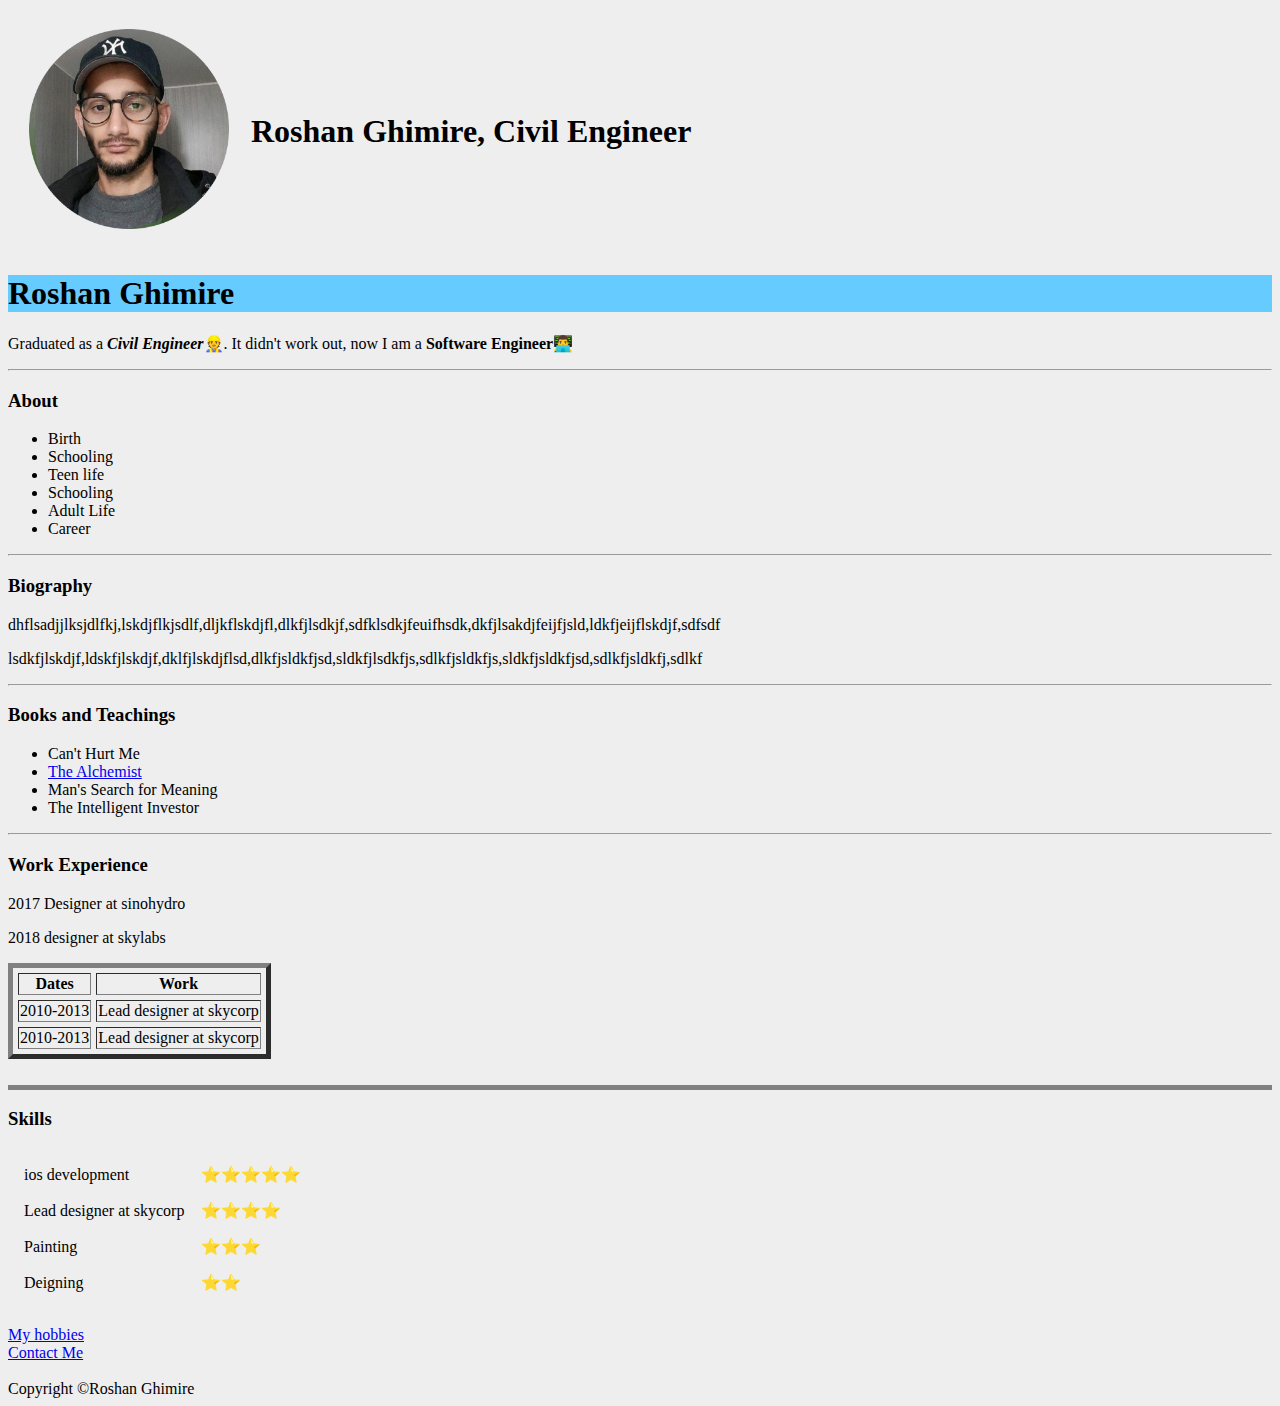
==== index.html @ 0098ef0b "Added initial CV website files" ====
<!DOCTYPE html>
<head>
    <meta charset="UTF-8">
    <title>My Awesome website</title>
    <link rel="stylesheet" type="text/css" href="style.css"/>
</head>
<body>
    <table cellspacing ="20">
        <tr>
            <td><img src ="myimg.png" width="200" height="200"></td>
            <td><h1> Roshan Ghimire, Civil Engineer</h1></td>
        </tr>
    </table>
   <div id="header"><h1> Roshan Ghimire</h1></div>
   <div id="info"><p>Graduated as a <em><strong>Civil Engineer</strong></em>👷. It didn't work out, now I am a <strong>Software Engineer👨‍💻</strong></p></div>
<hr>
<div id="content">
    <div id="About">
       <h3>About</h3> 
       <ul>
            <li>Birth</li>
            <li>Schooling</li>
            <li>Teen life</li>
            <li>Schooling</li>
            <li>Adult Life</li>
            <li>Career</li>
        </ul>
    </div>
    <hr>
    <div id="biography">
        <h3>Biography</h3>
        <p>dhflsadjjlksjdlfkj,lskdjflkjsdlf,dljkflskdjfl,dlkfjlsdkjf,sdfklsdkjfeuifhsdk,dkfjlsakdjfeijfjsld,ldkfjeijflskdjf,sdfsdf</p>
        <p>lsdkfjlskdjf,ldskfjlskdjf,dklfjlskdjflsd,dlkfjsldkfjsd,sldkfjlsdkfjs,sdlkfjsldkfjs,sldkfjsldkfjsd,sdlkfjsldkfj,sdlkf</p>
    </div>
<hr>
<div id = "<h3>Books and Teachings</h3>">
<h3>Books and Teachings</h3>
<ul>
    <li>Can't Hurt Me</li>
    <li><a href="https://rb.gy/nfwp48">The Alchemist</a></li>
    <li> Man's Search for Meaning</li>
    <li>The Intelligent Investor</li>
    </ul>
    </div>
</div>
<hr>
<h3>Work Experience</h3>
<p>2017 Designer at sinohydro</p>
<p>2018 designer at skylabs</p>
<table border ='5' cellspacing="5">
    <thead>
        <tr> 
            <th>Dates</th>
            <th>Work</th>
        </tr>
    </thead>
    <tbody>
    <tr> 
        <td>2010-2013</td>
        <td>Lead designer at skycorp</td>
    </tr>
    <tr> 
        <td>2010-2013</td>
        <td>Lead designer at skycorp</td>
    </tr>
    </table>
</table>
<br><hr size="5px" color="grey">
<h3>Skills</h3>

<table cellspacing="15">
    <tr> 
        <td>ios development</td>
        <td>⭐⭐⭐⭐⭐</td>
    </tr>
    <tr>
        <td>Lead designer at skycorp</td>
        <td> ⭐⭐⭐⭐ </td>
    </tr>
    <tr> 
        <td>Painting</td>
        <td> ⭐⭐⭐</td>
    </tr>
    <tr>
        <td>Deigning</td> 
        <td>⭐⭐</td>
    </tr>
</table>
<br>
<a href="hobbies.html">My hobbies</a><br>
<a href="contactme.html">Contact Me</a>
<br><br>
<div id="footer"> Copyright &copy;Roshan Ghimire</div>
</body>
</html>
---- style.css ----
body {
    background-color: #EEEEEE;
}

#header{
    background-color: #66ccff;
}
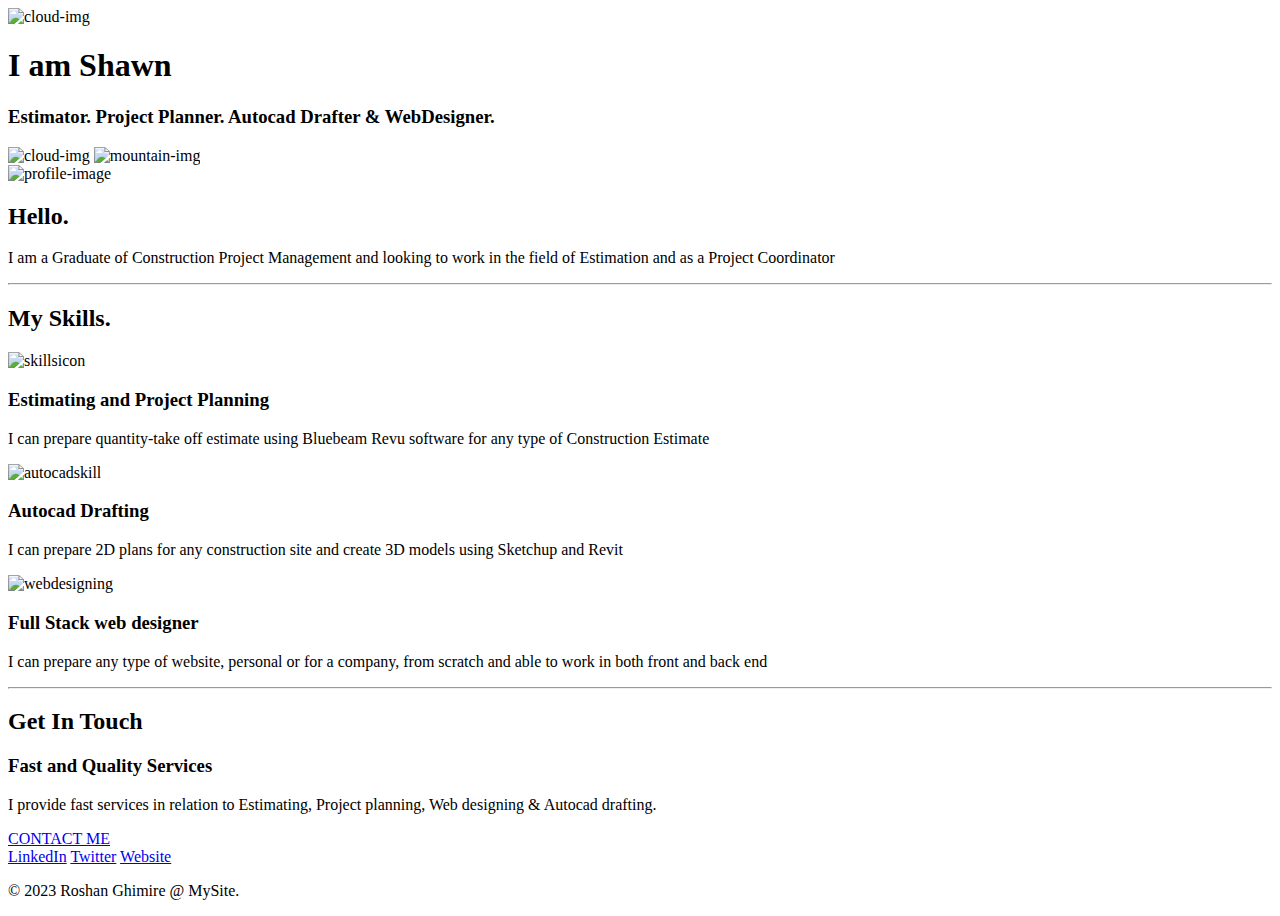
==== commit 27d622e9: "Add files via upload" ====
--- a/index.html
+++ b/index.html
@@ -1,95 +1,68 @@
 <!DOCTYPE html>
+<html lang="en">
 <head>
     <meta charset="UTF-8">
-    <title>My Awesome website</title>
-    <link rel="stylesheet" type="text/css" href="style.css"/>
+    <title>Roshan Ghimire</title>
+    <Link rel="stylesheet" href="css/style.css">
+    <link rel="icon" href="favicon.ico">
+    <link rel="preconnect" href="https://fonts.googleapis.com">
+    <link rel="preconnect" href="https://fonts.gstatic.com" crossorigin>
+    <link href="https://fonts.googleapis.com/css2?family=Merriweather&family=Montserrat&family=Sacramento&display=swap" rel="stylesheet">
 </head>
 <body>
-    <table cellspacing ="20">
-        <tr>
-            <td><img src ="myimg.png" width="200" height="200"></td>
-            <td><h1> Roshan Ghimire, Civil Engineer</h1></td>
-        </tr>
-    </table>
-   <div id="header"><h1> Roshan Ghimire</h1></div>
-   <div id="info"><p>Graduated as a <em><strong>Civil Engineer</strong></em>👷. It didn't work out, now I am a <strong>Software Engineer👨‍💻</strong></p></div>
-<hr>
-<div id="content">
-    <div id="About">
-       <h3>About</h3> 
-       <ul>
-            <li>Birth</li>
-            <li>Schooling</li>
-            <li>Teen life</li>
-            <li>Schooling</li>
-            <li>Adult Life</li>
-            <li>Career</li>
-        </ul>
+    <div class="top-container"> 
+        <img class="top-cloud" src="css/images/cloud.png" alt="cloud-img"> 
+        <h1>I am Shawn</h1>
+        <h3>Estimator.  Project Planner.  Autocad Drafter & <span class="pro">Web</span>Designer.</h3>
+   
+    <img class="bottom-cloud" src="css/images/cloud.png" alt="cloud-img">    
+    <img src="css/images/mountain.png" alt="mountain-img"> 
+</div>
+    
+<div class="middle-container">
+    <div class="profile">
+      <img src="CSS\images\fotor_2023-2-2_1_20_53.png" class="profilepic" alt="profile-image" >
+      <h2>Hello.</h2>
+      <p class="top-dot-text">I am a Graduate of Construction Project Management and looking to work in the field of Estimation and as a Project Coordinator</p>
+    </div><hr>
+  
+    <div class="skills" >
+      <h2>My Skills.</h2>
+      <div class="skill-row1" >
+        <img class="skillpic" src="CSS\images\icons8-programmer-64.png" alt="skillsicon">
+        <h3>Estimating and Project Planning</h3>
+        <p>I can prepare quantity-take off estimate using Bluebeam Revu software for any type of Construction Estimate </p>
+      </div>
+      
+      <div class="skill-row">
+        <img class="skillpic1" src="CSS\images\icons8-drawing-compass-100.png" alt="autocadskill">
+        <h3>Autocad Drafting</h3>
+        <p>I can prepare 2D plans for any construction site and create 3D models using Sketchup and Revit</p>
+      </div>
+   
+      <div class="skill-row">
+        <img class="skillpic" src="CSS\images\icons8-ux-design-64.png" alt="webdesigning">
+        <h3>Full Stack web designer</h3>
+        <p>I can prepare any type of  website, personal or for a company, from scratch and able to work in both front and back end </p>
+      </div>
     </div>
     <hr>
-    <div id="biography">
-        <h3>Biography</h3>
-        <p>dhflsadjjlksjdlfkj,lskdjflkjsdlf,dljkflskdjfl,dlkfjlsdkjf,sdfklsdkjfeuifhsdk,dkfjlsakdjfeijfjsld,ldkfjeijflskdjf,sdfsdf</p>
-        <p>lsdkfjlskdjf,ldskfjlskdjf,dklfjlskdjflsd,dlkfjsldkfjsd,sldkfjlsdkfjs,sdlkfjsldkfjs,sldkfjsldkfjsd,sdlkfjsldkfj,sdlkf</p>
+    <div class="contact-me">
+      <h2>Get In Touch</h2>
+      <h3>Fast and Quality Services</h3>
+      <p class="bottom-text">I provide fast services in relation to Estimating, Project planning, Web designing & Autocad drafting.</p>
+      <a class="btn" href="mailto:rbghimire95@gmail.com">CONTACT ME</a>
     </div>
-<hr>
-<div id = "<h3>Books and Teachings</h3>">
-<h3>Books and Teachings</h3>
-<ul>
-    <li>Can't Hurt Me</li>
-    <li><a href="https://rb.gy/nfwp48">The Alchemist</a></li>
-    <li> Man's Search for Meaning</li>
-    <li>The Intelligent Investor</li>
-    </ul>
-    </div>
-</div>
-<hr>
-<h3>Work Experience</h3>
-<p>2017 Designer at sinohydro</p>
-<p>2018 designer at skylabs</p>
-<table border ='5' cellspacing="5">
-    <thead>
-        <tr> 
-            <th>Dates</th>
-            <th>Work</th>
-        </tr>
-    </thead>
-    <tbody>
-    <tr> 
-        <td>2010-2013</td>
-        <td>Lead designer at skycorp</td>
-    </tr>
-    <tr> 
-        <td>2010-2013</td>
-        <td>Lead designer at skycorp</td>
-    </tr>
-    </table>
-</table>
-<br><hr size="5px" color="grey">
-<h3>Skills</h3>
-
-<table cellspacing="15">
-    <tr> 
-        <td>ios development</td>
-        <td>⭐⭐⭐⭐⭐</td>
-    </tr>
-    <tr>
-        <td>Lead designer at skycorp</td>
-        <td> ⭐⭐⭐⭐ </td>
-    </tr>
-    <tr> 
-        <td>Painting</td>
-        <td> ⭐⭐⭐</td>
-    </tr>
-    <tr>
-        <td>Deigning</td> 
-        <td>⭐⭐</td>
-    </tr>
-</table>
-<br>
-<a href="hobbies.html">My hobbies</a><br>
-<a href="contactme.html">Contact Me</a>
-<br><br>
-<div id="footer"> Copyright &copy;Roshan Ghimire</div>
+  </div>
+  
+  
+  <div class="bottom-container">
+    <a class="footer-link" href="https://www.linkedin.com/in/roshan-ghimire-804a43223/">LinkedIn</a>
+    <a class="footer-link" href="https://twitter.com/">Twitter</a>
+    <a class="footer-link" href="https://www.appbrewery.co/">Website</a>
+    <p class="copyright">© 2023 Roshan Ghimire @ MySite.</p>
+  </div>
+  
+   
 </body>
-</html>+</head>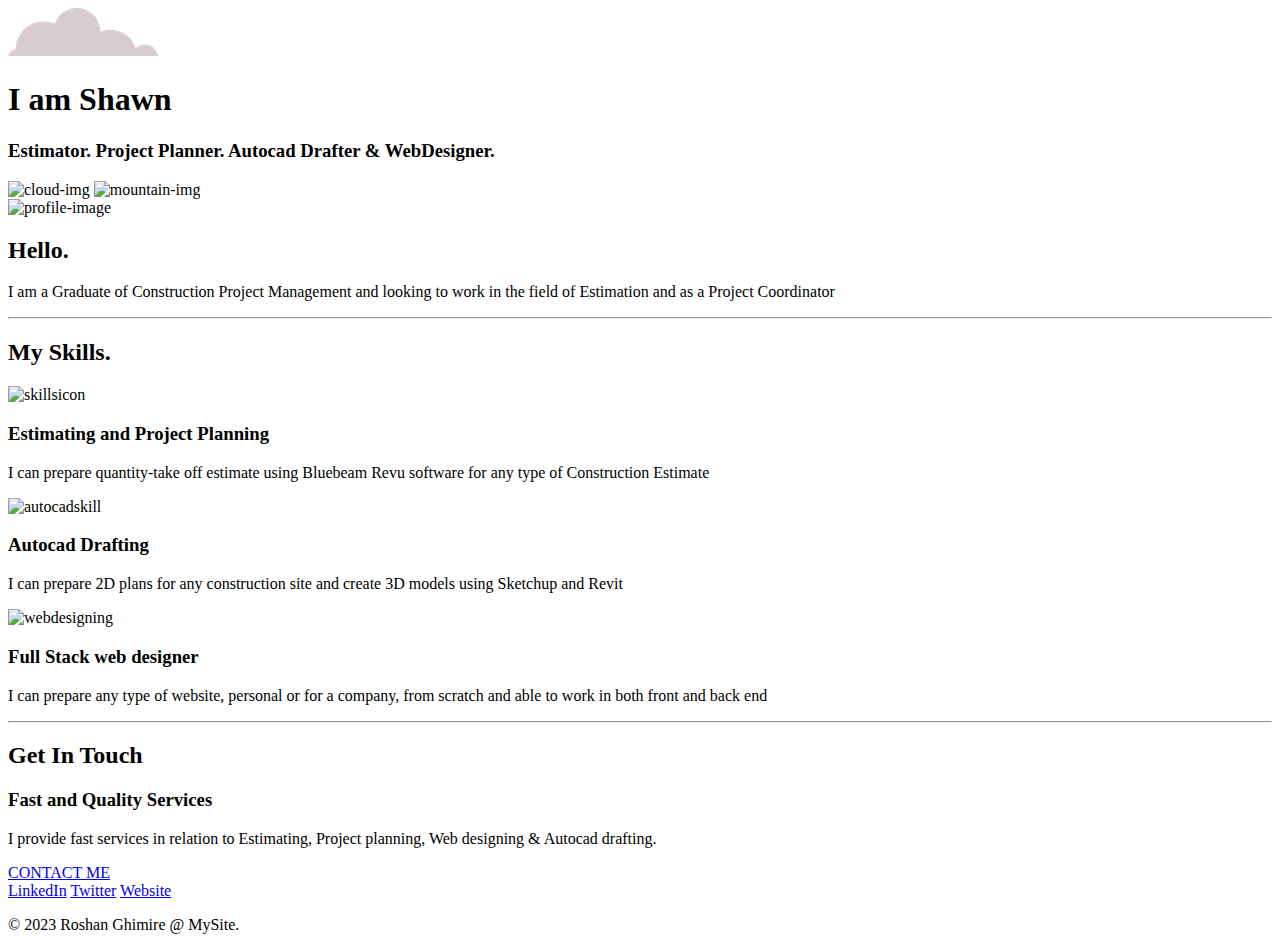
==== commit 65d9df2c: "Update index.html" ====
--- a/index.html
+++ b/index.html
@@ -11,7 +11,7 @@
 </head>
 <body>
     <div class="top-container"> 
-        <img class="top-cloud" src="css/images/cloud.png" alt="cloud-img"> 
+        <img class="top-cloud" src="cloud.png" alt="cloud-img"> 
         <h1>I am Shawn</h1>
         <h3>Estimator.  Project Planner.  Autocad Drafter & <span class="pro">Web</span>Designer.</h3>
    
@@ -65,4 +65,4 @@
   
    
 </body>
-</head>+</head>
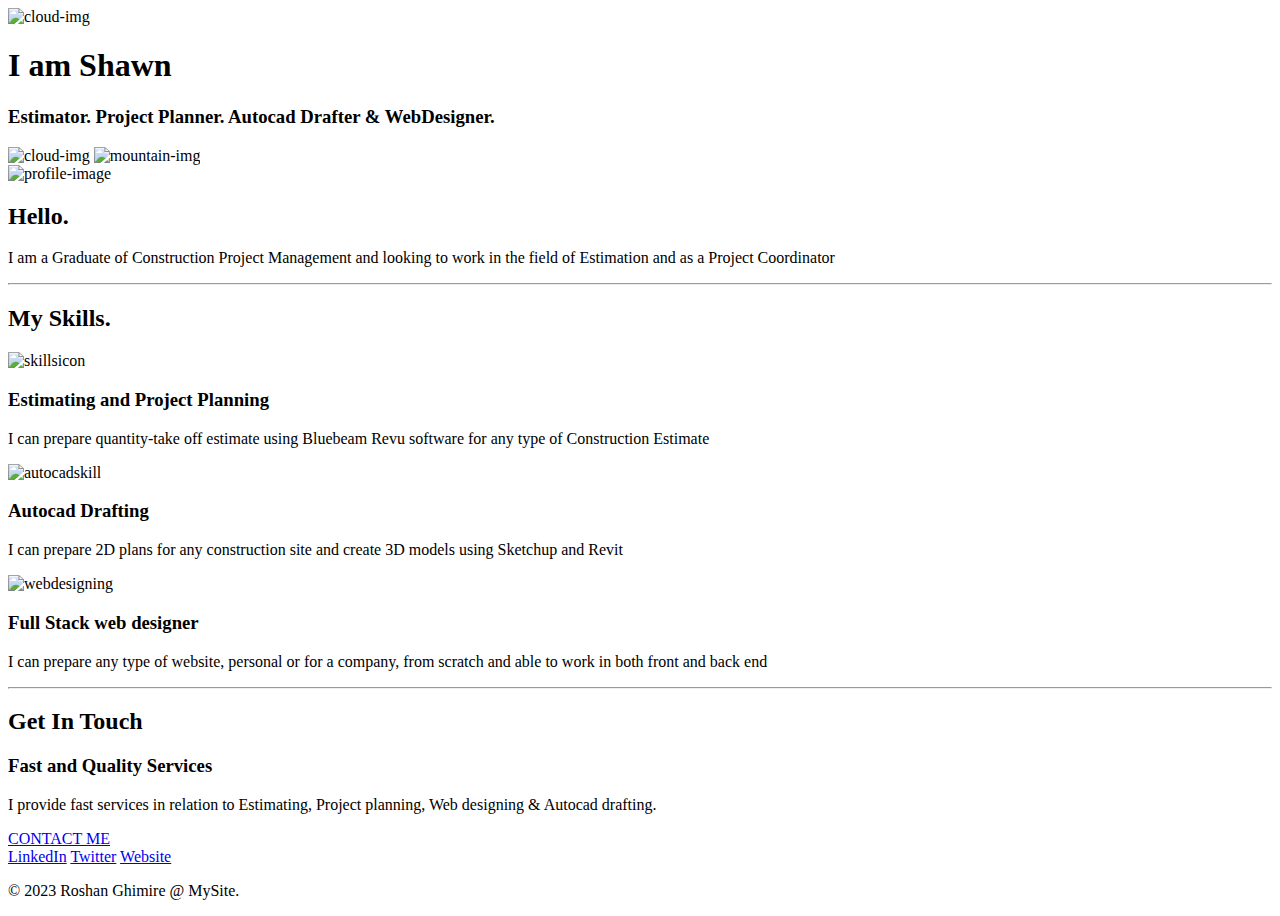
==== commit a97a2b98: "Update index.html" ====
--- a/index.html
+++ b/index.html
@@ -11,7 +11,7 @@
 </head>
 <body>
     <div class="top-container"> 
-        <img class="top-cloud" src="cloud.png" alt="cloud-img"> 
+        <img class="top-cloud" src="css/images/cloud.png" alt="cloud-img"> 
         <h1>I am Shawn</h1>
         <h3>Estimator.  Project Planner.  Autocad Drafter & <span class="pro">Web</span>Designer.</h3>
    
